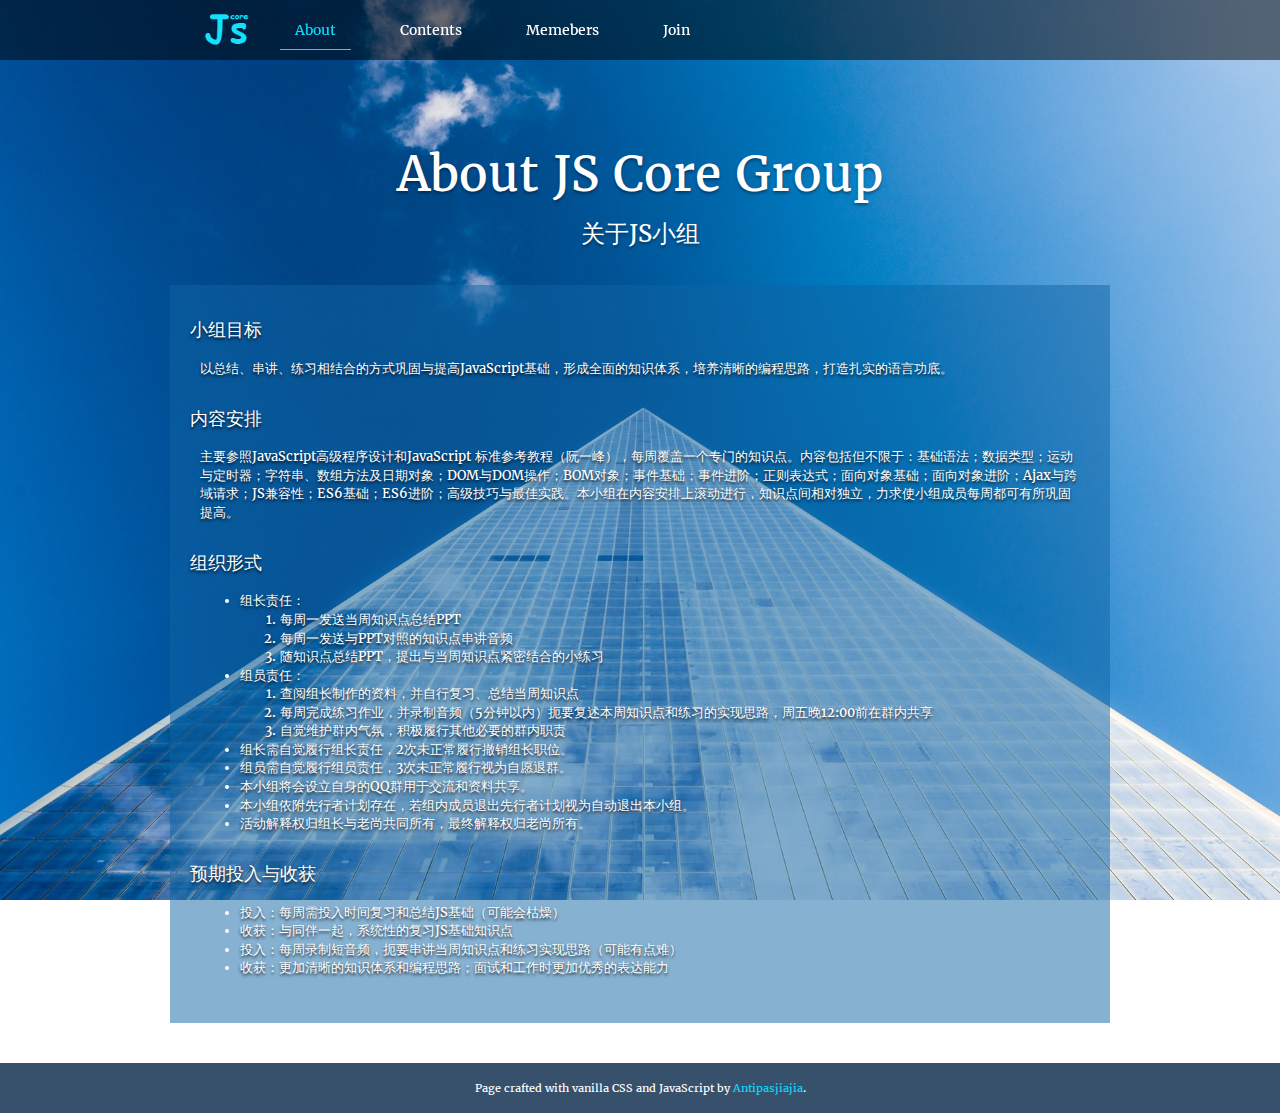
==== views/about.html @ dda06000 "version 1" ====
<!doctype html>
<html>

<head>
    <meta charset="UTF-8">
    <meta name="viewport" content="width=device-width, initial-scale=1">
    <link rel="stylesheet" href="../css/bootstrap.min.css">
    <link rel="stylesheet" href="../css/fonts.css">
    <link rel="stylesheet" href="../css/main.css">
    <link rel="stylesheet" href="../css/page.css">
</head>

<body>
    <div class="header">
        <div class="container">
            <div class="row"> 
                <a href="../index.html"><img class="logo" src="../images/jscore.png"></a>
                <div class="icon-menu" id="menuBtn"></div>
                <ul class="nav" id="nav">
                    <li class="active"><a href="about.html">About</a></li>
                    <li><a href="contents.html">Contents</a></li>
                    <li><a href="">Memebers</a></li>
                    <li><a href="">Join</a></li>
                </ul>
            </div>
        </div>
    </div>
    <div class="jumbotron">
        <div class="container">
            <h1>About JS Core Group</h1> 
            <h3>关于JS小组</h3>
        </div>
    </div>
    <div class="supporting">
        <div class="container">
            <div class="row">
                <div class="col-md-12"> 
                    <h4>小组目标</h4>
                    <div class="text">
                        <p class="minor-text">以总结、串讲、练习相结合的方式巩固与提高JavaScript基础，形成全面的知识体系，培养清晰的编程思路，打造扎实的语言功底。</p>
                    </div>
                    <h4>内容安排</h4>
                    <div class="text">
                        <p class="minor-text">主要参照JavaScript高级程序设计和JavaScript 标准参考教程（阮一峰），每周覆盖一个专门的知识点。内容包括但不限于：基础语法；数据类型；运动与定时器；字符串、数组方法及日期对象；DOM与DOM操作；BOM对象；事件基础；事件进阶；正则表达式；面向对象基础；面向对象进阶；Ajax与跨域请求；JS兼容性；ES6基础；ES6进阶；高级技巧与最佳实践。本小组在内容安排上滚动进行，知识点间相对独立，力求使小组成员每周都可有所巩固提高。</p>
                    </div>
                    <h4>组织形式</h4>
                    <div class="text">
                        <ul class="minor-text">
                            <li>组长责任：
                                <ol>
                                    <li>每周一发送当周知识点总结PPT</li>
                                    <li>每周一发送与PPT对照的知识点串讲音频</li>
                                    <li>随知识点总结PPT，提出与当周知识点紧密结合的小练习</li>
                                </ol>
                            </li>
                            <li>组员责任：
                                <ol>
                                    <li>查阅组长制作的资料，并自行复习、总结当周知识点</li>
                                    <li>每周完成练习作业，并录制音频（5分钟以内）扼要复述本周知识点和练习的实现思路，周五晚12:00前在群内共享</li>
                                    <li>自觉维护群内气氛，积极履行其他必要的群内职责</li>
                                </ol>
                            </li>
                            <li>组长需自觉履行组长责任，2次未正常履行撤销组长职位。
                            <li>组员需自觉履行组员责任，3次未正常履行视为自愿退群。
                            <li>本小组将会设立自身的QQ群用于交流和资料共享。
                            <li>本小组依附先行者计划存在，若组内成员退出先行者计划视为自动退出本小组。</li>
                            <li>活动解释权归组长与老尚共同所有，最终解释权归老尚所有。</li>
                        </ul>
                    </div>
                    <h4>预期投入与收获</h4>
                     <div class="text">
                        <ul class="minor-text">
                            <li>投入：每周需投入时间复习和总结JS基础（可能会枯燥）</li>
                            <li>收获：与同伴一起，系统性的复习JS基础知识点</li>
                            <li>投入：每周录制短音频，扼要串讲当周知识点和练习实现思路（可能有点难）</li>
                            <li>收获：更加清晰的知识体系和编程思路；面试和工作时更加优秀的表达能力</li>
                        </ul>
                    </div>
                </div>
            </div>
        </div>
    </div>
    <div class="footer">
        <div class="container">
            <div class="text-center">Page crafted with vanilla CSS and JavaScript by <a href="https://github.com/antipasjiajia">Antipasjiajia</a>.</div>
        </div>
    </div>

    <script src="../js/main.js"></script>
</body>

</html>
---- css/fonts.css ----
@font-face {
  font-family: 'icomoon';
  src:  url('../fonts/icomoon.eot?ml74iz');
  src:  url('../fonts/icomoon.eot?ml74iz#iefix') format('embedded-opentype'),
    url('../fonts/icomoon.ttf?ml74iz') format('truetype'),
    url('../fonts/icomoon.woff?ml74iz') format('woff'),
    url('../fonts/icomoon.svg?ml74iz#icomoon') format('svg');
  font-weight: normal;
  font-style: normal;
}

[class^="icon-"], [class*=" icon-"] {
  /* use !important to prevent issues with browser extensions that change fonts */
  font-family: 'icomoon' !important;
  speak: none;
  font-style: normal;
  font-weight: normal;
  font-variant: normal;
  text-transform: none;
  line-height: 1;

  /* Better Font Rendering =========== */
  -webkit-font-smoothing: antialiased;
  -moz-osx-font-smoothing: grayscale;
}

.icon-read:before {
  content: "\e905";
}
.icon-pen:before {
  content: "\e908";
}
.icon-download:before {
  content: "\e933";
}
.icon-chat:before {
  content: "\e96f";
}
.icon-menu:before {
  content: "\e9bd";
}
.icon-pause:before {
  content: "\e904";
}
.icon-stop:before {
  content: "\e900";
}
.icon-btn:before {
  content: "\e907";
}
.icon-play:before {
  content: "\e909";
}
---- css/main.css ----
@font-face {
  font-family: 'Merriweather';
  font-style: normal;
  font-weight: 400;
  src: url('../fonts/Merriweather-Regular.ttf');
}

html,
body {
    margin: 0;
    padding: 0;
    font-family: 'Merriweather', serif;
}

body {
    background: url(../images/bg.jpeg) no-repeat center center fixed;
    background-size: cover;
}

.container {
    max-width: 940px;
}

/* Header */

.header {
    background: rgba(0, 0, 0, .5);
    height: 60px;
    position: fixed;
    width: 100%;
    z-index:3;
}
.header .container{
    position: relative;
}

.logo {
    width: 52px;
    height: 52px;
    margin: 0 30px 0;
    position: absolute;
    top: 2px;
}

.nav {
    display: inline-block;
    transition: all 0.3s ease;
    line-height: 60px;
    margin-left: 110px;
}

.nav li {
    display: inline;
    font-size: 14px;
    margin-right: 30px;
    transition: all 0.3s ease;
}

.nav li.active>a {
    border-bottom: 1px solid rgb(14, 217, 251);
    color: rgb(14, 217, 251);
}

.nav li>a{
    display: inline;
    color: #fff;
}

.nav li>a:hover, .nav li>a:active, .nav li>a:focus{
    background: transparent;
    border-bottom: 1px solid rgb(14, 217, 251);
    color: rgb(14, 217, 251);
    cursor: pointer;
}

#menuBtn{
    line-height: 60px;
    color: #fff;
    font-size: 24px;
    padding: 0 25px;
    position: absolute;
    right: 0px;
    top: -1px;
    display: none;
}

@media(max-width: 600px){
    #menuBtn{display: block;}
    .nav{
        position: relative;
        top: 60px;
        display: block;
        height: 180px;
        padding: 0px;
        margin-left: 0px;
        overflow: hidden;
    }
    .nav>li{
        display: block;
        width: 100%;
        height: 45px;
        line-height: 45px;
        text-align: center;
        background: rgba(5, 38, 72,0.85);
        position: relative;
        top: -180px;
    }
    .nav-active>li{
        top: 0;
    }
}

/* Jumbotron */

.jumbotron {
    background-color: transparent;
    text-align: center;
    position: relative;
    top: 80px;
    margin-bottom: 60px;
}

.jumbotron h1 {
    color: #fff;
    font-size: 60px;
    text-shadow: 0 2px 3px rgba(0, 0, 0, .4);
}

.jumbotron h3{
    color: #fff;
    text-shadow: 0 2px 3px rgba(0, 0, 0, .4);
}

.jumbotron p {
    color: #c9c3e6;
    font-size: 18px;
}


/* Supporting */

.supporting {
    text-shadow: 0 2px 3px rgba(0, 0, 0, .8);
}

.supporting i{
    display: block;
    padding: 40px 0 5px 0;
    color: rgb(14, 217, 251);
    font-size: 54px;
}

.supporting .col-md-4, .supporting .col-lg-6 {
    text-align: center;
    color: #fff;
    margin-bottom: 40px;
    background: rgba(13, 100, 164, 0.5);
    padding: 15px 0;
}

.supporting h2 {
    font-size: 25px;
    color: #fff;
}

.supporting .text{
    padding: 15px 20px;
}
.supporting p {
    color: #fff;
    font-size: 15px;
}
.supporting p.minor-text, .supporting ul.minor-text{
    color: #fff;
    font-size: 13px;
}
/* for about page */
.supporting .col-md-12 {
    color: #fff;
    margin-bottom: 40px;
    background: rgba(13, 100, 164, 0.5);
    // background: rgba(0, 0, 0, 0.4);
    padding: 25px 20px;
}
.supporting h4{
    color: #fff;
    text-algin: center;
}

/*action*/

.action {
    position: relative;
    top: 30px;
    text-align: center;
}

.btn-default {
    background: rgba(7, 71, 130, 0.7);
    border: none;
    border-radius: 8px;
    color: #fff;
    font-size: 15px;
    letter-spacing: 1.3px;
    padding: 10px 60px;
    margin-bottom: 100px;
    transition: all 0.3s ease;
}

.btn-default:hover {
    background: rgb(62, 187, 241);
    border: none;
    color: #fff;
}

/*footer*/
.footer{
    height: 50px;
    line-height: 50px;
    background-color: rgba(5, 38, 72, .8);
    color: #fff;
    font-size: 11px;
}
.footer a{
    display: inline-block;
    line-height: 50px;
    color: rgb(14, 217, 251);
}
---- css/page.css ----
.jumbotron h1 {
    font-size: 48px;
}

.supporting .text {
    padding: 10px;
}

.supporting button {
    padding: 0 20px;
}

.supporting button>a {
    color: #fff;
    line-height: 36px;
}

.supporting button>a:hover,
.supporting button>a:active,
.supporting button>a:visited,
.supporting button>a:focus {
    text-decoration: none;
}

.supporting i {
    display: inline;
    margin-right: 10px;
    color: #fff;
    font-size: 20px;
    position: relative;
    top: 2px;
}

.supporting audio {
    width: 70%;
}
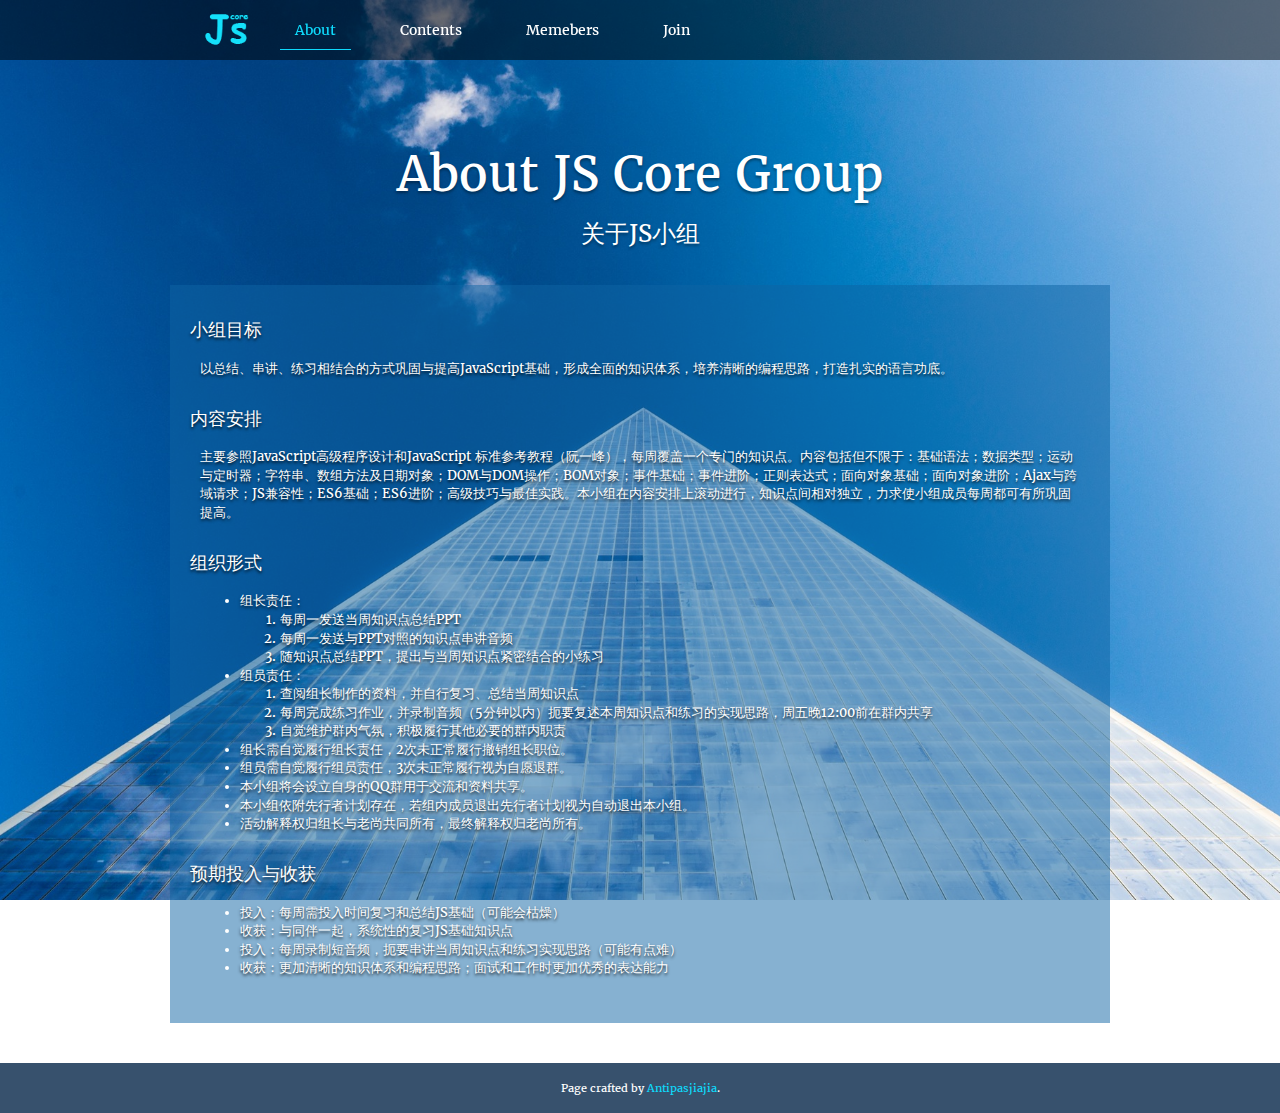
==== commit bc49536c: "change footer" ====
--- a/views/about.html
+++ b/views/about.html
@@ -82,7 +82,7 @@
     </div>
     <div class="footer">
         <div class="container">
-            <div class="text-center">Page crafted with vanilla CSS and JavaScript by <a href="https://github.com/antipasjiajia">Antipasjiajia</a>.</div>
+            <div class="text-center">Page crafted by <a href="https://github.com/antipasjiajia">Antipasjiajia</a>.</div>
         </div>
     </div>
 
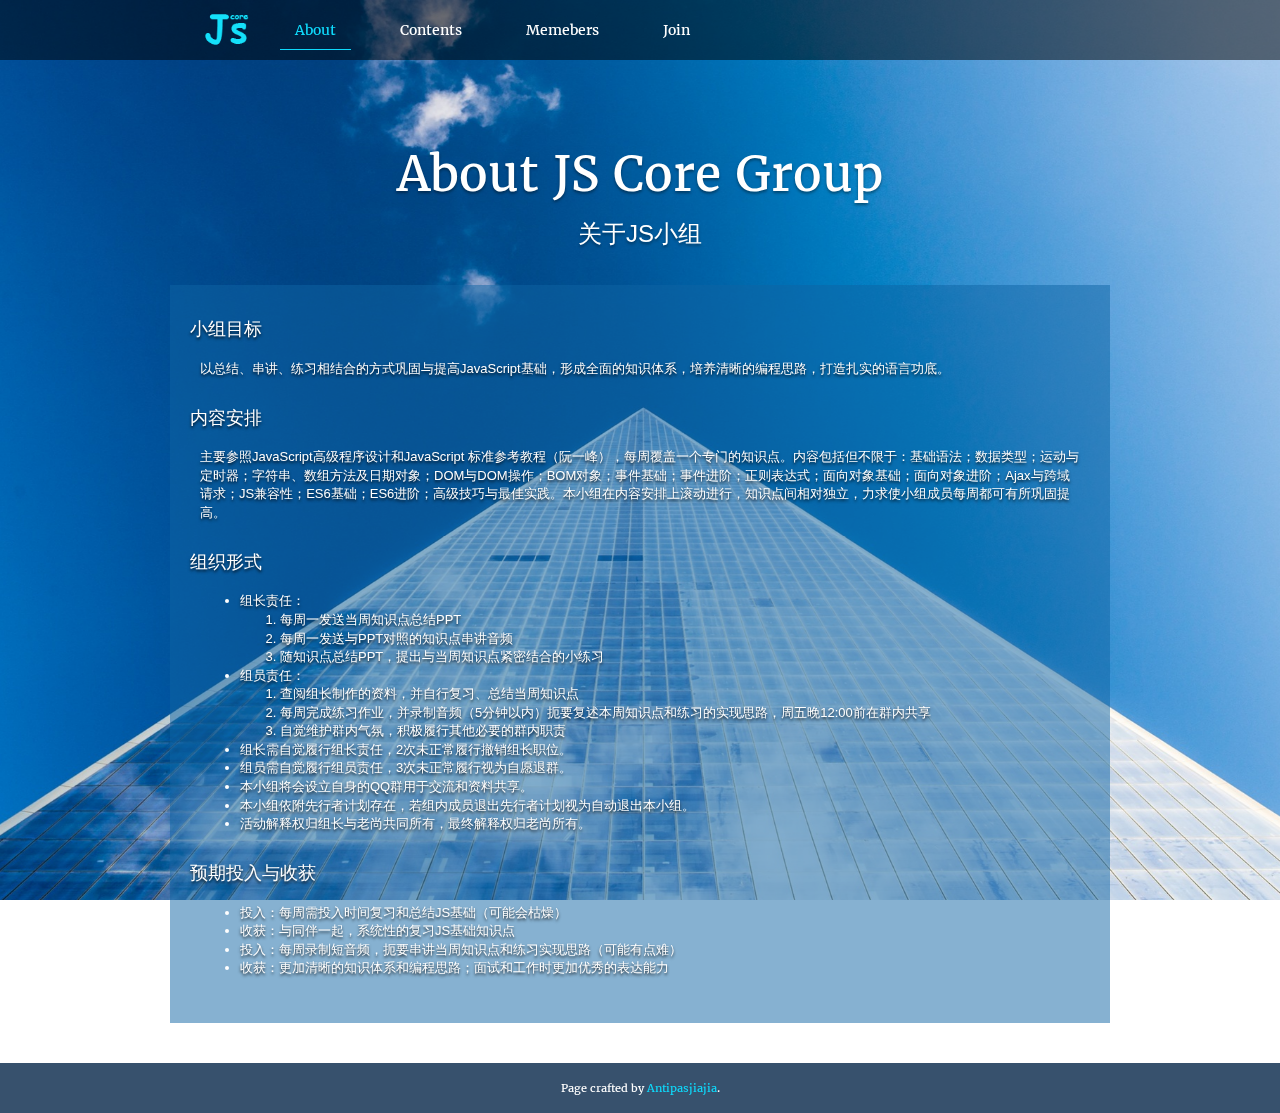
==== commit 0861c775: "add chinese font-family" ====
--- a/views/about.html
+++ b/views/about.html
@@ -28,24 +28,24 @@
     <div class="jumbotron">
         <div class="container">
             <h1>About JS Core Group</h1> 
-            <h3>关于JS小组</h3>
+            <h3 class="ch">关于JS小组</h3>
         </div>
     </div>
     <div class="supporting">
         <div class="container">
             <div class="row">
                 <div class="col-md-12"> 
-                    <h4>小组目标</h4>
+                    <h4 class="ch">小组目标</h4>
                     <div class="text">
-                        <p class="minor-text">以总结、串讲、练习相结合的方式巩固与提高JavaScript基础，形成全面的知识体系，培养清晰的编程思路，打造扎实的语言功底。</p>
+                        <p class="ch minor-text">以总结、串讲、练习相结合的方式巩固与提高JavaScript基础，形成全面的知识体系，培养清晰的编程思路，打造扎实的语言功底。</p>
                     </div>
-                    <h4>内容安排</h4>
+                    <h4 class="ch">内容安排</h4>
                     <div class="text">
-                        <p class="minor-text">主要参照JavaScript高级程序设计和JavaScript 标准参考教程（阮一峰），每周覆盖一个专门的知识点。内容包括但不限于：基础语法；数据类型；运动与定时器；字符串、数组方法及日期对象；DOM与DOM操作；BOM对象；事件基础；事件进阶；正则表达式；面向对象基础；面向对象进阶；Ajax与跨域请求；JS兼容性；ES6基础；ES6进阶；高级技巧与最佳实践。本小组在内容安排上滚动进行，知识点间相对独立，力求使小组成员每周都可有所巩固提高。</p>
+                        <p class="ch minor-text">主要参照JavaScript高级程序设计和JavaScript 标准参考教程（阮一峰），每周覆盖一个专门的知识点。内容包括但不限于：基础语法；数据类型；运动与定时器；字符串、数组方法及日期对象；DOM与DOM操作；BOM对象；事件基础；事件进阶；正则表达式；面向对象基础；面向对象进阶；Ajax与跨域请求；JS兼容性；ES6基础；ES6进阶；高级技巧与最佳实践。本小组在内容安排上滚动进行，知识点间相对独立，力求使小组成员每周都可有所巩固提高。</p>
                     </div>
-                    <h4>组织形式</h4>
+                    <h4 class="ch">组织形式</h4>
                     <div class="text">
-                        <ul class="minor-text">
+                        <ul class="ch minor-text">
                             <li>组长责任：
                                 <ol>
                                     <li>每周一发送当周知识点总结PPT</li>
@@ -67,9 +67,9 @@
                             <li>活动解释权归组长与老尚共同所有，最终解释权归老尚所有。</li>
                         </ul>
                     </div>
-                    <h4>预期投入与收获</h4>
+                    <h4 class="ch">预期投入与收获</h4>
                      <div class="text">
-                        <ul class="minor-text">
+                        <ul class="ch minor-text">
                             <li>投入：每周需投入时间复习和总结JS基础（可能会枯燥）</li>
                             <li>收获：与同伴一起，系统性的复习JS基础知识点</li>
                             <li>投入：每周录制短音频，扼要串讲当周知识点和练习实现思路（可能有点难）</li>
--- a/css/main.css
+++ b/css/main.css
@@ -17,8 +17,24 @@
     background-size: cover;
 }
 
+body:before {
+  content: ' ';
+  position: fixed;
+  z-index: -1;
+  top: 0;
+  right: 0;
+  bottom: 0;
+  left: 0;
+  background: url(../images/bg.jpeg) center 0 no-repeat;
+  background-size: cover;
+}
+
 .container {
     max-width: 940px;
+}
+
+.ch{
+    font-family: 'Microsoft YaHei','Hiragino Sans GB',Helvetica,Arial,'Lucida Grande',sans-serif !important;
 }
 
 /* Header */
